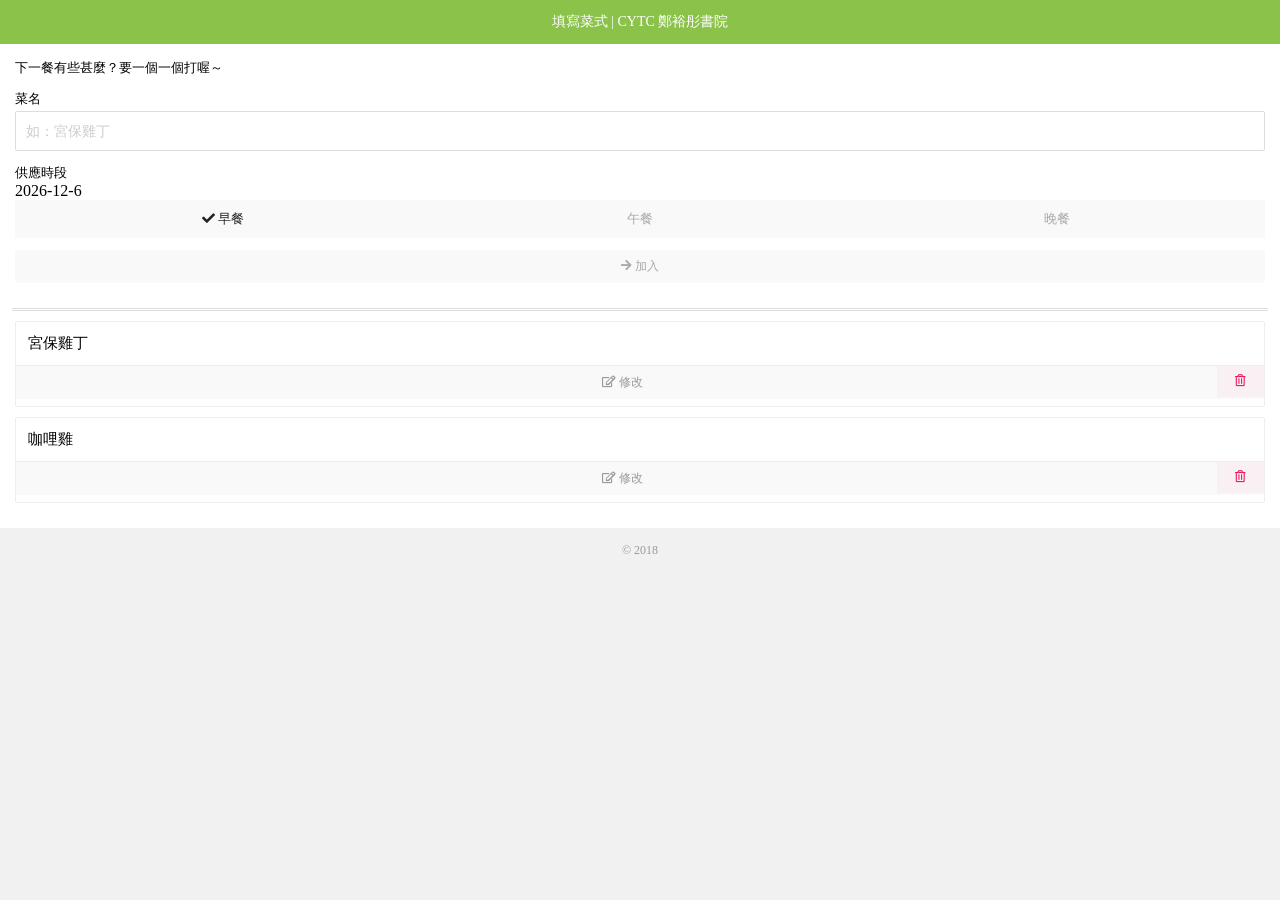
==== view/adm_add_dish.html @ 30ea7d72 "Push it first lah lol" ====
<!DOCTYPE html>
<html>
<head>
	<meta charset="utf-8">
	<meta name="viewport" content="width=device-width, initial-scale=1">
	<title> | Dine in UM</title>
	<link rel="stylesheet" href="style/style.css">
</head>
<body>

	<div id="header">
		<div class="wrapper">
			<h1 id="title"></h1>
		</div>
	</div>

	<div id="main">
		<div class="wrapper">
			<p class="tips">下一餐有些甚麼？要一個一個打喔～</p>
			<ul class="content">
				<form action="javascript:add_one_dish()">
					<p>
						<label for="name">菜名</label>
						<input type="text" id="name" placeholder="如：宮保雞丁">
					</p>
					<p>
						<label for="period">供應時段</label>
						<span id="cur-date"></span>
					</p>
					<p class="section"></p>
					<p class="tips">
						<label for="submit" class="btn-like">
							<i class="fas fa-arrow-right"></i> 加入
							<input id="submit" type="submit">
						</label>
					</p>
				</form>

				<hr>

				<ul class="dish-list">
					<li>
						<h4>宮保雞丁</h4>
						<p class="foot align-left">
							<a href="#" class="delete">
								<i class="far fa-trash-alt"></i>
							</a><!-- 
						--><a href="#" class="full-width">
								<i class="far fa-edit"></i> 修改
							</a>
						</p>
					</li>
					<li>
						<h4>咖哩雞</h4>
						<p class="foot align-left">
							<a href="#" class="delete">
								<i class="far fa-trash-alt"></i>
							</a><!-- 
						--><a href="#" class="full-width">
								<i class="far fa-edit"></i> 修改
							</a>
						</p>
					</li>
				</ul>
			</ul>
		</div>
	</div>


	<div id="footer">
		&copy; 2018
	</div>

	<div id="warehouse">
	</div>

	<script
		src="https://code.jquery.com/jquery-3.3.1.min.js"
		integrity="sha256-FgpCb/KJQlLNfOu91ta32o/NMZxltwRo8QtmkMRdAu8="
		crossorigin="anonymous"></script>

	<script src="script/script.js"></script>

	<script>
		setTitle('填寫菜式 | CYTC 鄭裕彤書院');

		function add_one_dish_proc(){

		}

		function add_one_dish(){
			var name = $("#name").val();

			getJSON("menu/new", {
				date: getNearestDay_YMD(),
				rc: 'CYTC',
				mealType: $('input[name="period"]:checked').val(),
				dish: $("#name").val()
			}, function(data){
				console.log(data);
			});
		}

		function add_radio(id, name, curHour, max_hour, withItemPicked) {
			var input = $("<input></input>")
				.attr('id', id)
				.attr('value', id)
				.attr('type', 'radio')
				.attr('name', 'period')
				.hide();
			if(curHour < max_hour || curHour >= 20) {
				if(!withItemPicked){
					input.attr('checked', true);
				}
				withItemPicked = true;
			}
			else{
				input.attr('disabled', true);
			}
			$(".section").append(input).append(
				$("<label></label>")
				.addClass('radio-like')
				.attr('for', id)
				.html('<i class="fas fa-check"></i> ' + name)
			);
			return withItemPicked;
		}

		function init_options(){

			var curHour = new Date().getHours();

			$("#cur-date").text(getNearestDay_YMD());

			var totalItem = 3;
			var withItemPicked = false;

			withItemPicked = add_radio('BREAKFAST', '早餐', curHour, 10, withItemPicked);
			withItemPicked = add_radio('LUNCH', '午餐', curHour, 20, withItemPicked);
			withItemPicked = add_radio('DINNER', '晚餐', curHour, 20, withItemPicked);

			$(".radio-like").css('width', (100 / totalItem) + '%');
		}

		init_options();
	</script>

	<link rel="stylesheet" href="https://use.fontawesome.com/releases/v5.4.2/css/all.css" integrity="sha384-/rXc/GQVaYpyDdyxK+ecHPVYJSN9bmVFBvjA/9eOB+pb3F2w2N6fc5qB9Ew5yIns" crossorigin="anonymous">

</body>
</html>
---- view/style/style.css ----
html, body,
#main > .wrapper ul,
#main > .wrapper ul > li,
h1, h2, h3, h4, h5, h6, p {
	margin: 0;
	padding: 0;
}
body {
	background: #f1f1f1;
}
#header {
	background: #8bc34a;
	color: #fff;
	padding: 13px 0;
	text-align: center;
	overflow: hidden;
}
#header h1 {
	font-size: 14px;
	font-weight: normal;;
}
.wrapper {
	padding: 0 10px;
}
#main > .wrapper ul,
#main > .wrapper ul > li {
	list-style: none;
	display: block;
}
#main {
	background: #fff;
	padding: 5px;
}
#main > .wrapper ul {
	padding-bottom: 10px;
}
#main > .wrapper ul > li {
	margin-top: 10px;
	border: 1px solid #eee;
	-webkit-border-radius: 2px;
	-moz-border-radius: 2px;
	border-radius: 2px;
	padding: 12px;
	overflow: hidden;
}
#main > .wrapper ul.comment-box {
	padding-bottom: 0;
}
#main > .wrapper ul.comment-box > li {
	border: 0;
	padding: 0;
	padding-top: 8px;
}
#main > .wrapper ul > li a {
	color: #000;
	text-decoration: none;
}
#main > .wrapper ul > li a h3:after {
	content: '>';
	float: right;
}
#main > .wrapper ul > li a h3:after,
#header a.back {
	display: inline-block;
	-webkit-transform: scale(0.7, 1.3);
	-moz-transform: scale(0.7, 1.3);
	transform: scale(0.7, 1.3);
	vertical-align: middle;
}
#main > .wrapper ul > li h3 {
	font-size: 18px;
	font-weight: 200;
	letter-spacing: 3px;
}
#main > .wrapper ul.content > li h3 {
	font-size: 12px;
	letter-spacing: 0;
}
#main > .wrapper ul > li h4 {
	font-size: 15px;
	font-weight: normal;
}
#main > .wrapper ul > li p.foot {
	font-size: 12px;
	display: block;
	padding: 3px 12px;
	margin: 12px -12px -12px;
	border-top: 1px solid #eee;
	background: #f9f9f9;
	text-align: right;
	color: #a9a9a9;
}
#main > .wrapper ul > li p.head {
	font-size: 13px;
	text-align: right;
}
#main > .wrapper ul > li p.foot strong {
	font-size: 14px;
}
#main > .wrapper ul > li p.foot.align-left {
	text-align: left;
}
#main > .wrapper ul > li p.foot a {
	width: 50%;
	display: inline-block;
	margin: -3px 0;
	padding: 8px 0;
	text-align: center;
	color: #999;
}
#main > .wrapper ul > li p.foot a.full-width {
	display: block;
	width: auto;
}
#main > .wrapper ul > li p.foot a.delete {
	width: auto;
	padding-left: 18px;
	padding-right: 18px;
	color: #e91e63;
	background: #f8f0f3;
	float: right;
	margin-right: -12px;
}
#main > .wrapper ul > li p.like-count {
	font-size: 12px;
	padding-top: 8px;
	margin-bottom: -8px;
	color: #bbb;
}
#main > .wrapper ul > li p.like-count span.highlighted-text {
	color: #89c441;
}
#main > .wrapper ul > li p.like-count span.highlighted-text.far {
	color: inherit;
}
#main > .wrapper ul > li a.like.liked {
	color: #89c441;
}

#footer {
	text-align: center;
	font-size: 12px;
	padding: 15px 0;
	color: #999;
}
#header a.back {
	color: #fff;
	text-decoration: none;
	float: left;
	padding: 13px 20px;
	margin: -15px -20px;
}
#warehouse {
	display: none;
}
p.loading,
p.msg {
	font-size: 13px;
	padding: 40px 0;
	text-align: center;
}
p.msg {
	padding: 15px;
	color: #777;
}
p.msg.success {
	color: #89c441;
	font-weight: bold;
}
p.msg.error {
	color: #ff5722;
}
table {
	width: 100%;
}
table, tr, td {
	border: 0;
}
table {
	border-top: 1px solid #eee;
	border-collapse: collapse;
	margin: 5px 0;
}
tr {
	border-bottom: 1px solid #eee;
}
tr:nth-child(2n) {
	background: #f9f9f9;
}
td {
	font-size: 13px;
	padding: 5px;
}
canvas {
	margin: 10px -10px 0;
}
textarea, input {
	outline: 0;
}
textarea, input[type="text"] {
	padding: 10px;
	-webkit-border-radius:2px;
	-moz-border-radius:2px;
	border-radius:2px;
	border: 1px solid #ddd;
	resize: none;
	display: block;
	width: 100%;
	margin-top: 3px;
	-webkit-box-sizing:border-box;
	-moz-box-sizing:border-box;
	box-sizing:border-box;
	font-size: 16px;
}
textarea:focus, input[type="text"]:focus {
	border-color: #89c441;
}
textarea:focus + input[type="submit"] {
	background: #89c441;
	color: #fff;
}
::-webkit-input-placeholder {
  color: #ccc;
  font-size: 14px;
}
::-moz-placeholder {
  color: #ccc;
  font-size: 14px;
}
:-moz-placeholder {
  color: #ccc;
  font-size: 14px;
}
.comment-box label {
	font-size: 12px;
	color: #999;
}
input[type="submit"],
label.btn-like {
	display: block;
	padding: 8px 0;
	border:0;
	-webkit-border-radius:2px;
	-moz-border-radius:2px;
	border-radius:2px;
	background: #f9f9f9;
	color: #a9a9a9;
	width: 100%;
	margin-top: 2px;
	text-align: center;
	font-size: 12px;
}
label.btn-like input[type="submit"] {
	display: none;
}
p.y-axis {
	font-size: 12px;
	padding-top: 5px;
	color: #222;
	padding-left: 7px;
	margin-bottom: -10px;
}
a.button {
	display: block;
	padding: 16px 0 20px;
	-webkit-border-radius:20px;
	-moz-border-radius:20px;
	border-radius:20px;
	text-decoration: none;
	text-align: center;
	color: #222;
	border: 1px dashed #ddd;
	margin: 5px 10px;
}
a.button span.text {
	display: inline-block;
	font-size: 15px;
	padding: 3px;
	border-bottom: 2px solid dodgerblue;
}
p.tips {
	font-size: 13px;
	padding: 10px 0 0;
}
p.padding-top {
	padding: 10px 0 0;
}
hr {
	background: none;
	border: 1px solid #ddd;
	border-left: 0;
	border-right: 0;
	height: 1px;
	margin: 25px -3px 10px;
}
label {
	font-size: 13px;
	padding-top: 13px;
	display: block;
}
input[type="radio"] + label {
	display: inline-block;
	background: #f9f9f9;
	padding: 10px 0;
	text-align: center;
	color: #a9a9a9;
}
input[type="radio"] + label i {
	display: none;
}
input[type="radio"]:checked + label i {
	display: inherit;
}
input[type="radio"]:checked + label {
	color: #222;
}
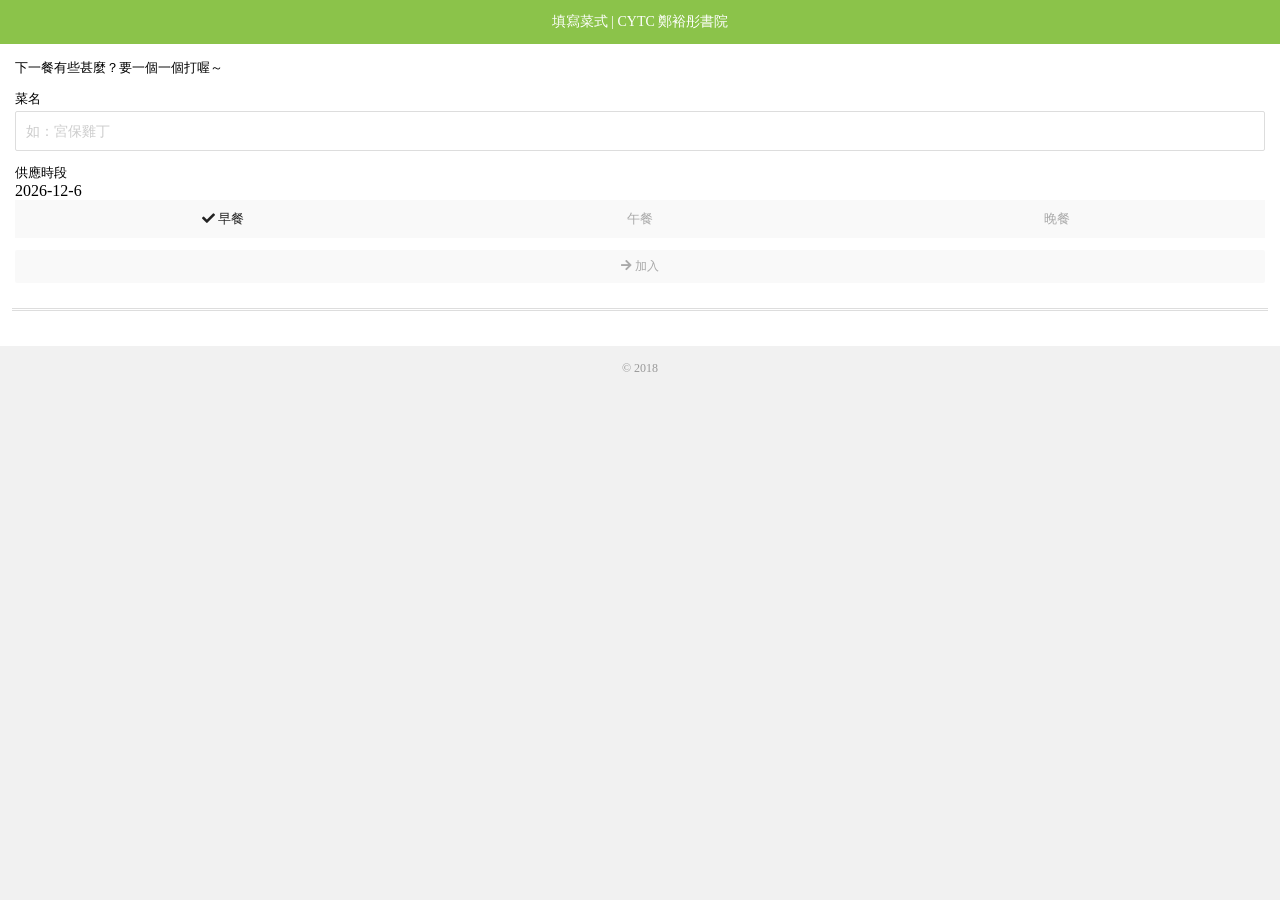
==== commit 1df36487: "2nd" ====
--- a/view/adm_add_dish.html
+++ b/view/adm_add_dish.html
@@ -39,28 +39,6 @@
 				<hr>
 
 				<ul class="dish-list">
-					<li>
-						<h4>宮保雞丁</h4>
-						<p class="foot align-left">
-							<a href="#" class="delete">
-								<i class="far fa-trash-alt"></i>
-							</a><!-- 
-						--><a href="#" class="full-width">
-								<i class="far fa-edit"></i> 修改
-							</a>
-						</p>
-					</li>
-					<li>
-						<h4>咖哩雞</h4>
-						<p class="foot align-left">
-							<a href="#" class="delete">
-								<i class="far fa-trash-alt"></i>
-							</a><!-- 
-						--><a href="#" class="full-width">
-								<i class="far fa-edit"></i> 修改
-							</a>
-						</p>
-					</li>
 				</ul>
 			</ul>
 		</div>
@@ -72,6 +50,17 @@
 	</div>
 
 	<div id="warehouse">
+		<li id="list-item">
+			<h4></h4>
+			<p class="foot align-left">
+				<a href="#" class="delete">
+					<i class="far fa-trash-alt"></i>
+				</a><!-- 
+			-->&nbsp;<!-- <a href="#" class="full-width">
+					<i class="far fa-edit"></i> 修改
+				</a> -->
+			</p>
+		</li>
 	</div>
 
 	<script
@@ -84,12 +73,44 @@
 	<script>
 		setTitle('填寫菜式 | CYTC 鄭裕彤書院');
 
-		function add_one_dish_proc(){
+		function showMenu(){
+			getJSON("menu/allday/" + 'CYTC' + "/" + getNearestDay_YMD(), function(data){
+				
+				$(".dish-list li").remove();
 
+				for(var key in data.result) {
+					thisData = data.result[key];
+
+					var el = $("#list-item").clone();
+					el.attr("id", "dish-" + thisData.id);
+
+					var el_h4 = el.find("h4");
+					el_h4.text(thisData.dish + '(' + getMealTypeText(thisData.mealType) + ')');
+
+					var el_a = el.find(".delete")
+					el_a.attr('href', 'javascript:removeDish("'+thisData.mealType+'","'+thisData.dish+'")')
+
+					$(".dish-list").append(el);
+				}
+			});
+		}
+
+		showMenu();
+
+		function removeDish(period, name){
+
+			getJSON("menu/remove/" + 'CYTC' + "/" + getNearestDay_YMD() + "/" + period + "/" + name, function(data){
+
+				showMenu();
+			})
 		}
 
 		function add_one_dish(){
 			var name = $("#name").val();
+
+			if(name.trim().length < 1){
+				return;
+			}
 
 			getJSON("menu/new", {
 				date: getNearestDay_YMD(),
@@ -97,7 +118,8 @@
 				mealType: $('input[name="period"]:checked').val(),
 				dish: $("#name").val()
 			}, function(data){
-				console.log(data);
+				$("#name").val('');
+				showMenu();
 			});
 		}
 
@@ -137,6 +159,7 @@
 
 			withItemPicked = add_radio('BREAKFAST', '早餐', curHour, 10, withItemPicked);
 			withItemPicked = add_radio('LUNCH', '午餐', curHour, 20, withItemPicked);
+			// For Testing and Presentation. 'LUNCH' value should be 14
 			withItemPicked = add_radio('DINNER', '晚餐', curHour, 20, withItemPicked);
 
 			$(".radio-like").css('width', (100 / totalItem) + '%');
--- a/view/style/style.css
+++ b/view/style/style.css
@@ -99,6 +99,7 @@
 }
 #main > .wrapper ul > li p.foot.align-left {
 	text-align: left;
+	overflow: hidden;
 }
 #main > .wrapper ul > li p.foot a {
 	width: 50%;
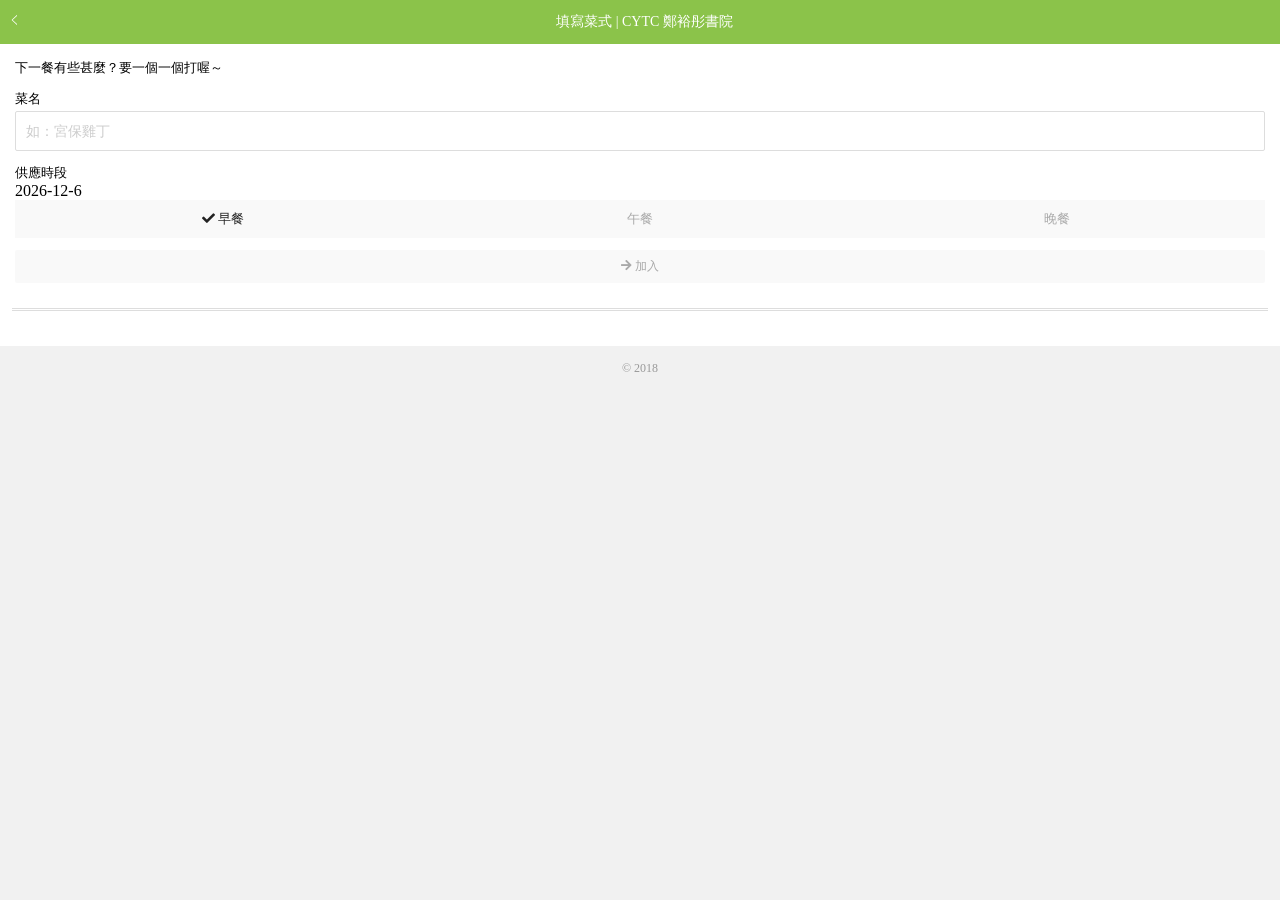
==== commit 1901d86b: "3rd" ====
--- a/view/adm_add_dish.html
+++ b/view/adm_add_dish.html
@@ -10,6 +10,7 @@
 
 	<div id="header">
 		<div class="wrapper">
+			<a href="javascript:history.go(-1)" class="back"><</a>
 			<h1 id="title"></h1>
 		</div>
 	</div>
